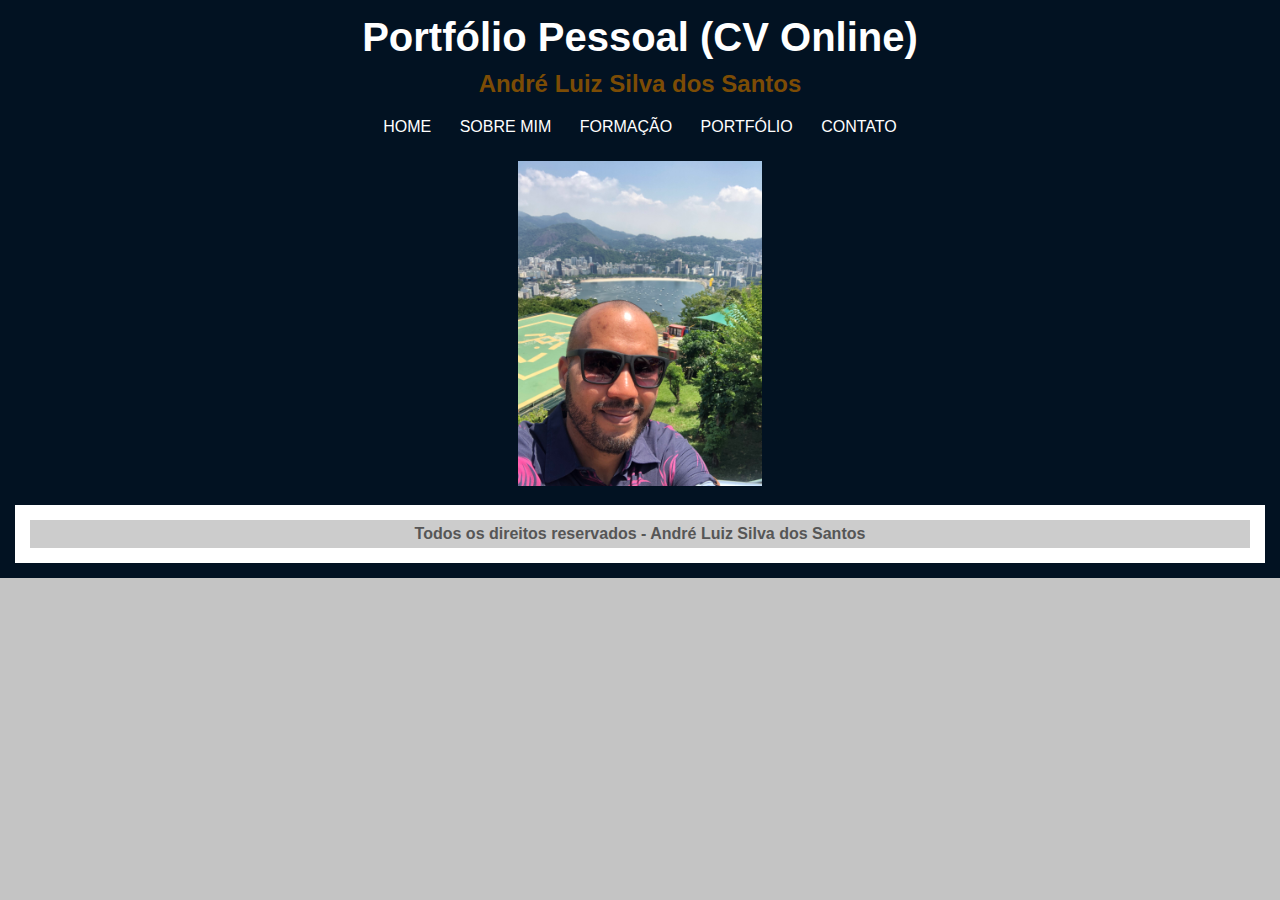
==== index.html @ 3a5b4f5e "Pagina principal do site" ====
<!DOCTYPE html>
<html lang="en">
<head>
    <meta charset="UTF-8">
    <meta name="viewport" content="width=device-width, initial-scale=1.0">
    <title>Portfólio Pessoal - CV Onlne</title>

    <link rel="stylesheet" href="css/style.css">
</head>
<body>

    <div id="cabecalho">

        <div id="titulo">
            <h1>Portfólio Pessoal (CV Online)</h1>
        </div>

        <div id="nome">
            <h2>André Luiz Silva dos Santos</h2>
        </div>
    
        <div id="links">
            <a href="index.html">HOME</a>
            <a href="sobre-mim.html">SOBRE MIM</a>
            <a href="formacao.html">FORMAÇÃO</a>
            <a href="portfolio.html">PORTFÓLIO</a>
            <a href="contato.html">CONTATO</a>
        </div>

        <div id="foto">
            <img src="imagens/foto.jpg" title="André" style="width: 20%;">
        </div>

        <div id="rodape">
            <h4>Todos os direitos reservados - André Luiz Silva dos Santos</h4>
        </div>

    </div>


</body>
</html>
---- css/style.css ----
/*
****** LIMPEZA DAS FORMATAÇÕES ******
*/

*{
    margin: 0;
    padding: 0;
}

/*
****** FORMATAÇÕES GERAIS ******
*/

body{
    font-size: 16px;
    font-family: 'Gill Sans', 'Gill Sans MT', Calibri, 'Trebuchet MS', sans-serif;
    background-color: #C4C4C4;
}

h1{
    color: #ffffff;
    font-size: 40px;
}

h2{
    color: #7c4c05;
}

h4{
    color: #565656;
    background: #CCCCCC;
    padding: 5px;
}

/*
****** CABEÇALHO ******
*/

#cabecalho{
    background-color: #021222;
    padding: 15px;
    text-align: center;
}

#nome, #links{
    padding: 10px;
}

#cabecalho a:link, #cabecalho A:visited{
    color: #FFFFFF;
    padding: 8px 12px;
}

#cabecalho a:hover{
    color: #021222;
    background: #FFFFFF;
    text-decoration: none;
}

/*
****** CONTEÚDO ******
*/

#foto{
    padding: 15px;
}

/*
****** FORMATAÇÃO DOS LINKS ******
*/

a{
    text-decoration: none;
}

a:link, a:visited{
    color: #0066CC;
}

a:hover{
    text-decoration: underline;
}

/*
****** RODAPÉ ******
*/

#rodape{
    clear: both;
    text-align: center;
    padding: 15px;
    background: #FFFFFF;
    color: #0066CC;
}
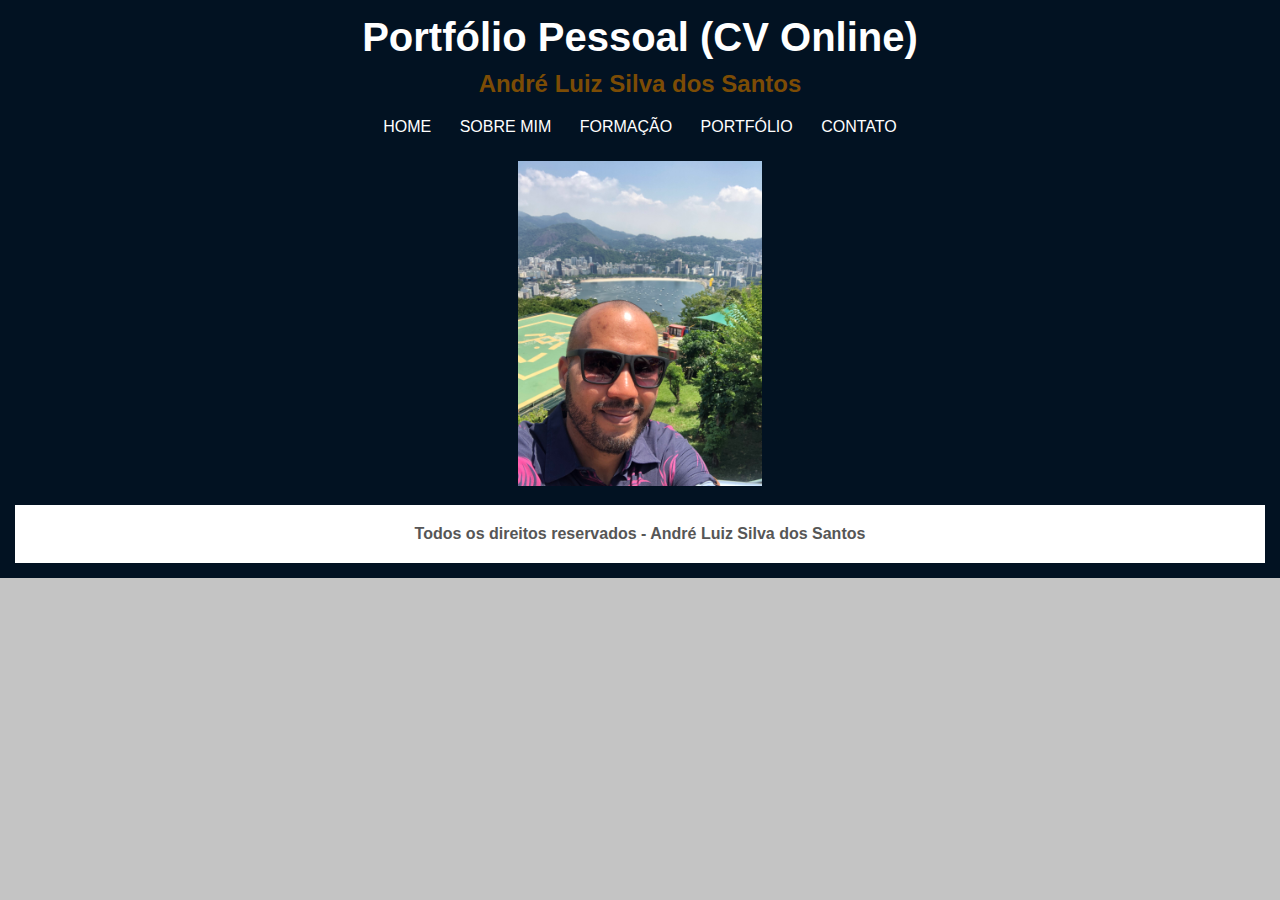
==== commit 90109a40: "Trabalho concluído" ====
--- a/index.html
+++ b/index.html
@@ -1,12 +1,14 @@
 <!DOCTYPE html>
-<html lang="en">
+<html lang="Pt-Br">
 <head>
     <meta charset="UTF-8">
     <meta name="viewport" content="width=device-width, initial-scale=1.0">
     <title>Portfólio Pessoal - CV Onlne</title>
 
     <link rel="stylesheet" href="css/style.css">
+
 </head>
+
 <body>
 
     <div id="cabecalho">
--- a/css/style.css
+++ b/css/style.css
@@ -26,10 +26,27 @@
     color: #7c4c05;
 }
 
+h3{
+    color: #FFFFFF;
+}
+
 h4{
     color: #565656;
-    background: #CCCCCC;
     padding: 5px;
+}
+
+p{
+    color: #FFFFFF;
+    padding: 5px;
+    font-size: 16px;
+    font-family: 'Gill Sans', 'Gill Sans MT', Calibri, 'Trebuchet MS', sans-serif;
+    text-align: justify;
+}
+
+li{
+    color: #ffffff;
+    font-family: 'Gill Sans', 'Gill Sans MT', Calibri, 'Trebuchet MS', sans-serif;
+    margin-left: 16px;
 }
 
 /*
@@ -65,6 +82,19 @@
     padding: 15px;
 }
 
+#habilidades{
+    padding: 16px;
+    width: 620px;
+    background: #565656;
+    margin: auto;
+}
+
+#subtitulo{
+    width: 620px;
+    background: #C4C4C4;
+    margin: auto;
+}
+
 /*
 ****** FORMATAÇÃO DOS LINKS ******
 */
@@ -82,6 +112,58 @@
 }
 
 /*
+****** PÁGINA SOBRE ******
+*/
+
+#texto{
+    padding: 16px;
+    width: 620px;
+    background: #7c4c05;
+    margin: 0 auto;
+ }
+
+ /*
+****** PÁGINA FORMAÇÃO ******
+*/
+
+#listas{
+    padding: 16px;
+    background: #000000;
+    width: 620px;
+    text-align: left;
+    margin:auto
+    
+}
+
+/*
+****** PÁGINA CONTATO ******
+*/
+
+#subtitulo{
+    padding: 8px;
+    width: 620px;
+    background: #C4C4C4;
+    margin: 0 auto;
+}
+
+.itens-formulario{
+    padding: 16px;
+    width: 420px;
+    background: #ffffff;
+    margin: 0 auto;
+    text-align: left;
+}
+
+.formulario{
+    padding: 16px;
+    width: 620px;
+    background: #7c4c05;
+    margin: 0 auto;
+    text-align: left;
+    font-family: 'Lucida Sans', 'Lucida Sans Regular', 'Lucida Grande', 'Lucida Sans Unicode', Geneva, Verdana, sans-serif;
+ }
+
+/*
 ****** RODAPÉ ******
 */
 
@@ -91,5 +173,4 @@
     padding: 15px;
     background: #FFFFFF;
     color: #0066CC;
-}
-
+}